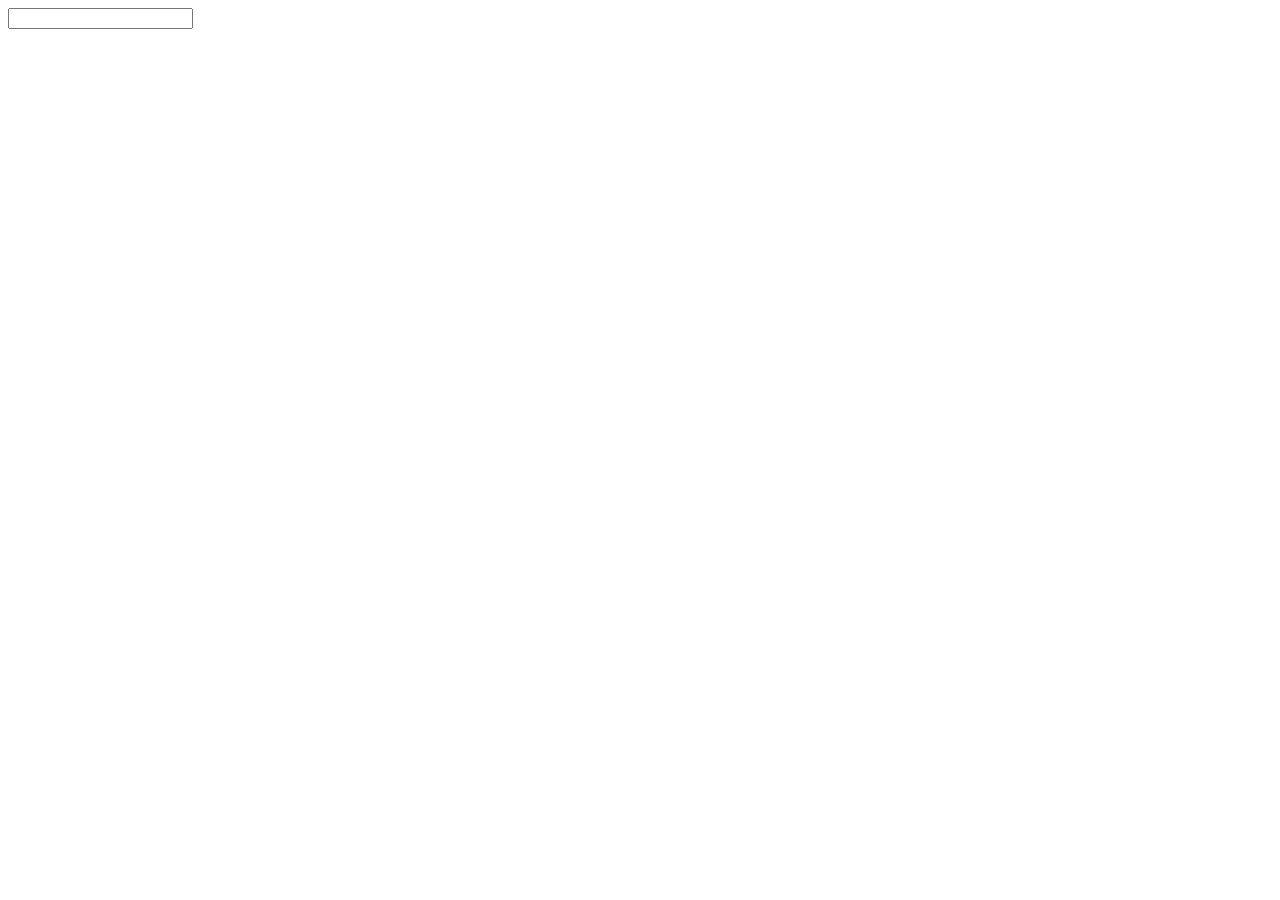
==== contacto.html @ 91bf5db1 "Agrego formulario" ====
<!DOCTYPE html>
<html lang="en">
<head>
    <meta charset="UTF-8">
    <meta name="viewport" content="width=device-width, initial-scale=1.0">
    <title>Document</title>
</head>
<body>
    <form action="">
        <label for=""></label>
        <input type="text">
        
    </form>
</body>
</html>
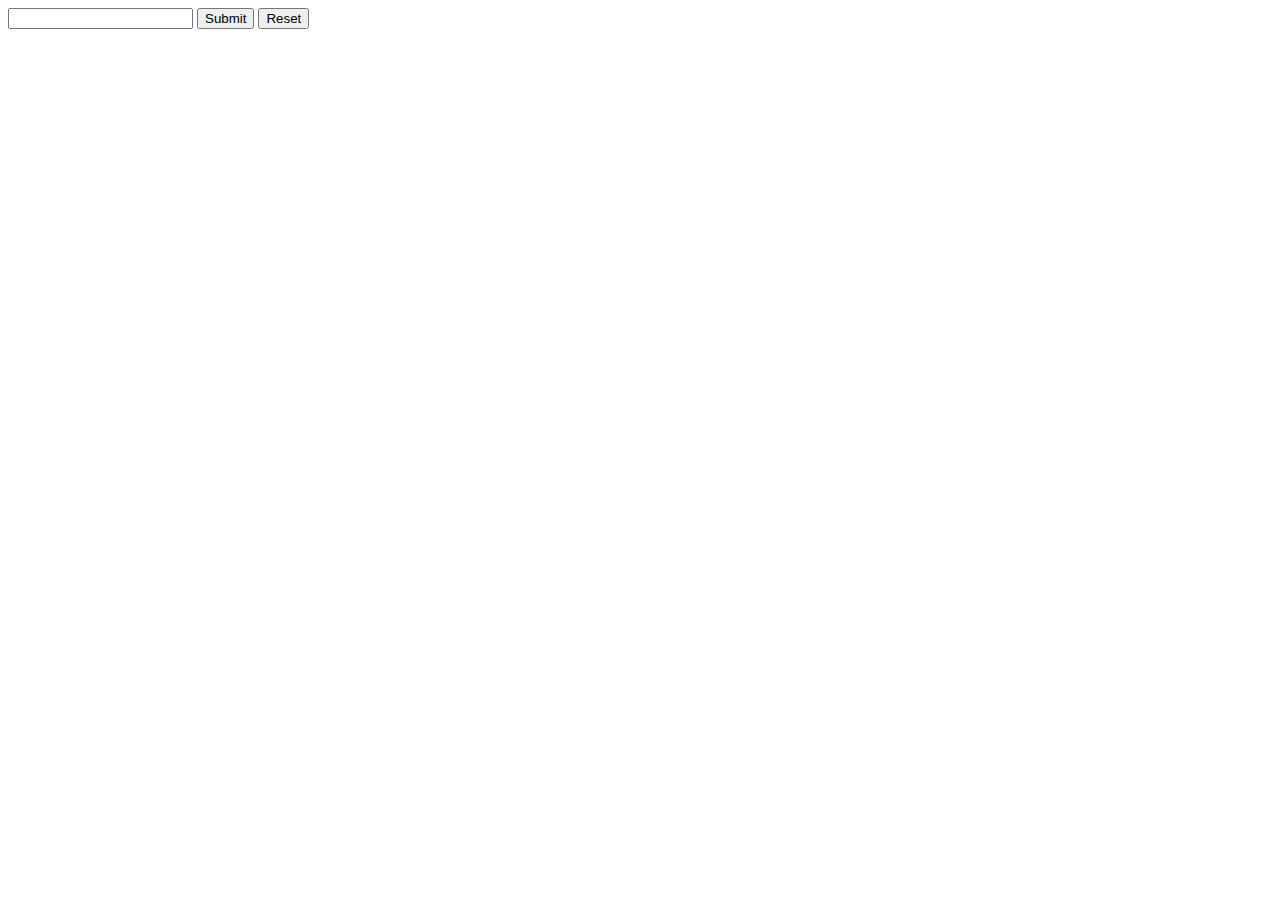
==== commit a4182a11: "Modifico Formulario" ====
--- a/contacto.html
+++ b/contacto.html
@@ -9,7 +9,8 @@
     <form action="">
         <label for=""></label>
         <input type="text">
-        
+        <input type="submit" value="Submit">
+        <input type="reset" value="Reset">
     </form>
 </body>
 </html>